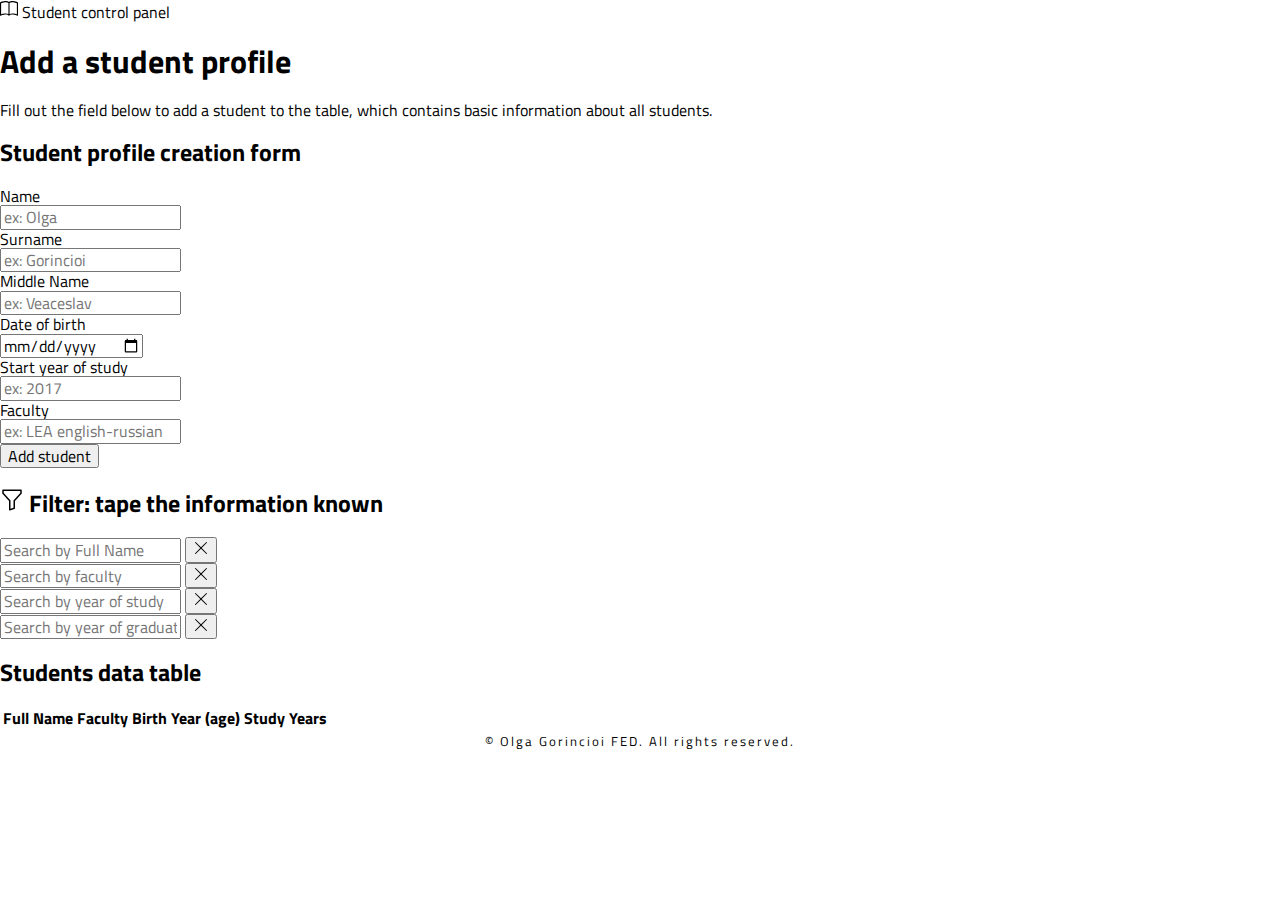
==== frontend/index.html @ 6b325104 "API server side added" ====
<!DOCTYPE html>
<html lang="en" data-bs-theme="dark">

<head>
  <meta charset="UTF-8">
  <meta http-equiv="X-UA-Compatible" content="IE=edge">
  <meta name="viewport" content="width=device-width, initial-scale=1.0">
  <title>Student control panel</title>
  <link rel="icon" href="favicon.png" type="image/svg">
  <link rel="stylesheet" href="css/normalize.css">
  <link href="https://cdn.jsdelivr.net/npm/bootstrap@5.3.2/dist/css/bootstrap.min.css" rel="stylesheet"
    integrity="sha384-T3c6CoIi6uLrA9TneNEoa7RxnatzjcDSCmG1MXxSR1GAsXEV/Dwwykc2MPK8M2HN" crossorigin="anonymous">
  <link rel="stylesheet" href="css/style.css">
</head>

<body class="page">
  <header class="header">
    <nav class="navbar bg-secondary-subtle navbar-expand-lg py-2">
      <div class="container">
        <a href="#" class="navbar-brand">
          <svg xmlns="http://www.w3.org/2000/svg" width="18" height="18" fill="currentColor" class="bi bi-book"
            viewBox="0 0 16 16">
            <path
              d="M1 2.828c.885-.37 2.154-.769 3.388-.893 1.33-.134 2.458.063 3.112.752v9.746c-.935-.53-2.12-.603-3.213-.493-1.18.12-2.37.461-3.287.811zm7.5-.141c.654-.689 1.782-.886 3.112-.752 1.234.124 2.503.523 3.388.893v9.923c-.918-.35-2.107-.692-3.287-.81-1.094-.111-2.278-.039-3.213.492zM8 1.783C7.015.936 5.587.81 4.287.94c-1.514.153-3.042.672-3.994 1.105A.5.5 0 0 0 0 2.5v11a.5.5 0 0 0 .707.455c.882-.4 2.303-.881 3.68-1.02 1.409-.142 2.59.087 3.223.877a.5.5 0 0 0 .78 0c.633-.79 1.814-1.019 3.222-.877 1.378.139 2.8.62 3.681 1.02A.5.5 0 0 0 16 13.5v-11a.5.5 0 0 0-.293-.455c-.952-.433-2.48-.952-3.994-1.105C10.413.809 8.985.936 8 1.783" />
          </svg>
          Student control panel
        </a>
      </div>
    </nav>
  </header>
  <main class="main">
    <section class="hero bg-body-tertiary py-5">
      <div class="container">
        <div class="row">
          <div class="col-lg-5 col-md-6 col-sm-8">
            <h1 class="heading fw-normal">Add a student profile</h1>
            <p class="lead fs-6">Fill out the field below to&nbsp;add a&nbsp;student to&nbsp;the table, which contains
              basic
              information about all students.</p>
          </div>
        </div>
      </div>
    </section>
    <section class="input-block py-5">
      <div class="container">
        <h2 class="visually-hidden">
          Student profile creation form
        </h2>
        <form action="#" class="student-form">
          <div class="row mb-4">
            <label for="name" class="form-label col-form-label col-lg-2 col-md-2 col-sm-2">
              Name
            </label>
            <div class="col-lg-6 col-md-10 col-sm-10">
              <input required type="text" class="form-control capitalize-input" id="name" name="name"
                placeholder="ex: Olga">
            </div>
          </div>
          <div class="row mb-4">
            <label for="surname" class="form-label col-form-label col-lg-2 col-md-2 col-sm-2">
              Surname
            </label>
            <div class="col-lg-6 col-md-10 col-sm-10">
              <input required type="text" class="form-control capitalize-input" id="surname" name="surname"
                placeholder="ex: Gorincioi">
            </div>
          </div>
          <div class="row mb-4">
            <label for="middleName" class="form-label col-form-label col-lg-2 col-md-2 col-sm-2">
              Middle Name
            </label>
            <div class="col-lg-6 col-md-10 col-sm-10">
              <input required type="text" class="form-control capitalize-input" id="middleName" name="middleName"
                placeholder="ex: Veaceslav">
            </div>
          </div>
          <div class="row mb-4">
            <label for="dateOfBirth" class="form-label col-form-label col-lg-2 col-md-2 col-sm-2">
              Date of birth
            </label>
            <div class="col-lg-6 col-md-10 col-sm-10">
              <input required type="date" class="form-control" id="dateOfBirth" name="dateOfBirth">
            </div>
          </div>
          <div class="row mb-4">
            <label for="studyYearStart" class="form-label col-form-label col-lg-2 col-md-2 col-sm-2">
              Start year of study
            </label>
            <div class="col-lg-6 col-md-10 col-sm-10">
              <input required type="number" class="form-control" id="studyYearStart" name="studyYearStart"
                placeholder="ex: 2017">
            </div>
          </div>
          <div class="row mb-4">
            <label for="faculty" class="form-label col-form-label col-lg-2 col-md-2 col-sm-2">
              Faculty
            </label>
            <div class="col-lg-6 col-md-10 col-sm-10">
              <input required type="text" class="form-control capitalize-input" id="faculty" name="faculty"
                placeholder="ex: LEA english-russian">
            </div>
          </div>
          <button type="submit" class="btn btn-create btn-light" id="btn">Add student</button>
        </form>
      </div>
    </section>
    <section class="input-search py-5 border-top border-light-subtle">
      <div class="container mb-3">
        <form action="#" class="filter-form">
          <div class="row mb-3">
            <h2>
              <svg xmlns="http://www.w3.org/2000/svg" width="24" height="24" fill="currentColor" class="bi bi-funnel"
                viewBox="0 0 16 16">
                <path
                  d="M1.5 1.5A.5.5 0 0 1 2 1h12a.5.5 0 0 1 .5.5v2a.5.5 0 0 1-.128.334L10 8.692V13.5a.5.5 0 0 1-.342.474l-3 1A.5.5 0 0 1 6 14.5V8.692L1.628 3.834A.5.5 0 0 1 1.5 3.5zm1 .5v1.308l4.372 4.858A.5.5 0 0 1 7 8.5v5.306l2-.666V8.5a.5.5 0 0 1 .128-.334L13.5 3.308V2z" />
              </svg>
              Filter: tape the information known
            </h2>
          </div>
          <div class="row mb-3">
            <div class="input-group col">
              <input type="text" class="form-control filter-input" placeholder="Search by Full Name"
                aria-label="Student's full name" id="filterFullName">
              <button class="btn btn-outline-secondary" type="button" id="clearFullName">
                <svg xmlns="http://www.w3.org/2000/svg" width="16" height="16" fill="currentColor" class="bi bi-x-lg"
                  viewBox="0 0 16 16">
                  <path
                    d="M2.146 2.854a.5.5 0 1 1 .708-.708L8 7.293l5.146-5.147a.5.5 0 0 1 .708.708L8.707 8l5.147 5.146a.5.5 0 0 1-.708.708L8 8.707l-5.146 5.147a.5.5 0 0 1-.708-.708L7.293 8z" />
                </svg>
              </button>
            </div>
            <div class="input-group col">
              <input type="text" class="form-control filter-input" placeholder="Search by faculty"
                aria-label="Student's faculty" id="filterFaculty">
              <button class="btn btn-outline-secondary" type="button" id="clearFaculty">
                <svg xmlns="http://www.w3.org/2000/svg" width="16" height="16" fill="currentColor" class="bi bi-x-lg"
                  viewBox="0 0 16 16">
                  <path
                    d="M2.146 2.854a.5.5 0 1 1 .708-.708L8 7.293l5.146-5.147a.5.5 0 0 1 .708.708L8.707 8l5.147 5.146a.5.5 0 0 1-.708.708L8 8.707l-5.146 5.147a.5.5 0 0 1-.708-.708L7.293 8z" />
                </svg>
              </button>
            </div>
          </div>
          <div class="row">
            <div class="input-group col">
              <input type="text" class="form-control filter-input" placeholder="Search by year of study"
                aria-label="Student's year of study" id="filterYearStart">
              <button class="btn btn-outline-secondary" type="button" id="clearYearStart">
                <svg xmlns="http://www.w3.org/2000/svg" width="16" height="16" fill="currentColor" class="bi bi-x-lg"
                  viewBox="0 0 16 16">
                  <path
                    d="M2.146 2.854a.5.5 0 1 1 .708-.708L8 7.293l5.146-5.147a.5.5 0 0 1 .708.708L8.707 8l5.147 5.146a.5.5 0 0 1-.708.708L8 8.707l-5.146 5.147a.5.5 0 0 1-.708-.708L7.293 8z" />
                </svg>
              </button>
            </div>
            <div class="input-group col">
              <input type="text" class="form-control filter-input" placeholder="Search by year of graduation"
                aria-label="Student's year of graduation" id="filterYearEnd">
              <button class="btn btn-outline-secondary" type="button" id="clearYearEnd">
                <svg xmlns="http://www.w3.org/2000/svg" width="16" height="16" fill="currentColor" class="bi bi-x-lg"
                  viewBox="0 0 16 16">
                  <path
                    d="M2.146 2.854a.5.5 0 1 1 .708-.708L8 7.293l5.146-5.147a.5.5 0 0 1 .708.708L8.707 8l5.147 5.146a.5.5 0 0 1-.708.708L8 8.707l-5.146 5.147a.5.5 0 0 1-.708-.708L7.293 8z" />
                </svg>
              </button>
            </div>
          </div>
        </form>
      </div>
    </section>
    <section class="table-block mb-5">
      <div class="container">
        <h2 class="visually-hidden">
          Students data table
        </h2>
        <table class="table table-bordered table-striped">
          <thead class="table-light">
            <tr>
              <th scope="col" class="sort-column" id="thFullName">Full Name</th>
              <th scope="col" class="sort-column" id="thFaculty">Faculty</th>
              <th scope="col" class="sort-column" id="thDateOfBirth">Birth Year (age)</th>
              <th scope="col" class="sort-column" id="thYearStudy">Study Years</th>
              <th></th>
            </tr>
          </thead>
          <tbody id="addTableStudent"></tbody>
        </table>
      </div>
    </section>
  </main>
  <footer class="footer py-2 bg-secondary-subtle">
    <span>© Olga Gorincioi FED. All rights reserved.</span>
  </footer>

  <script defer type="module" src="main.js"></script>
</body>

</html>
---- frontend/css/style.css ----
@import url('https://fonts.googleapis.com/css2?family=Titillium+Web:wght@300;400&display=swap');

html {
  -webkit-box-sizing: border-box;
  box-sizing: border-box;
}

*,
*::before,
*::after {
  -webkit-box-sizing: inherit;
  box-sizing: inherit;
}

img {
  max-width: 100%;
}

a {
  text-decoration: none;
  color: inherit;
}

body {
  min-width: 320px;
}

.page {
  color: D3D4D5;
  font-family: 'Titillium Web', sans-serif;
}

.sort-column {
  cursor: pointer;
  transition: all .3s ease-in-out;
}

.sort-column:hover {
  background-color: #d3d4d5;
  color: #161719;
}

.footer {
  text-align: center;
  font-size: 13px;
  line-height: normal;
  letter-spacing: 2px;
}

.sort-column:active {
  background-color: #959595;
}
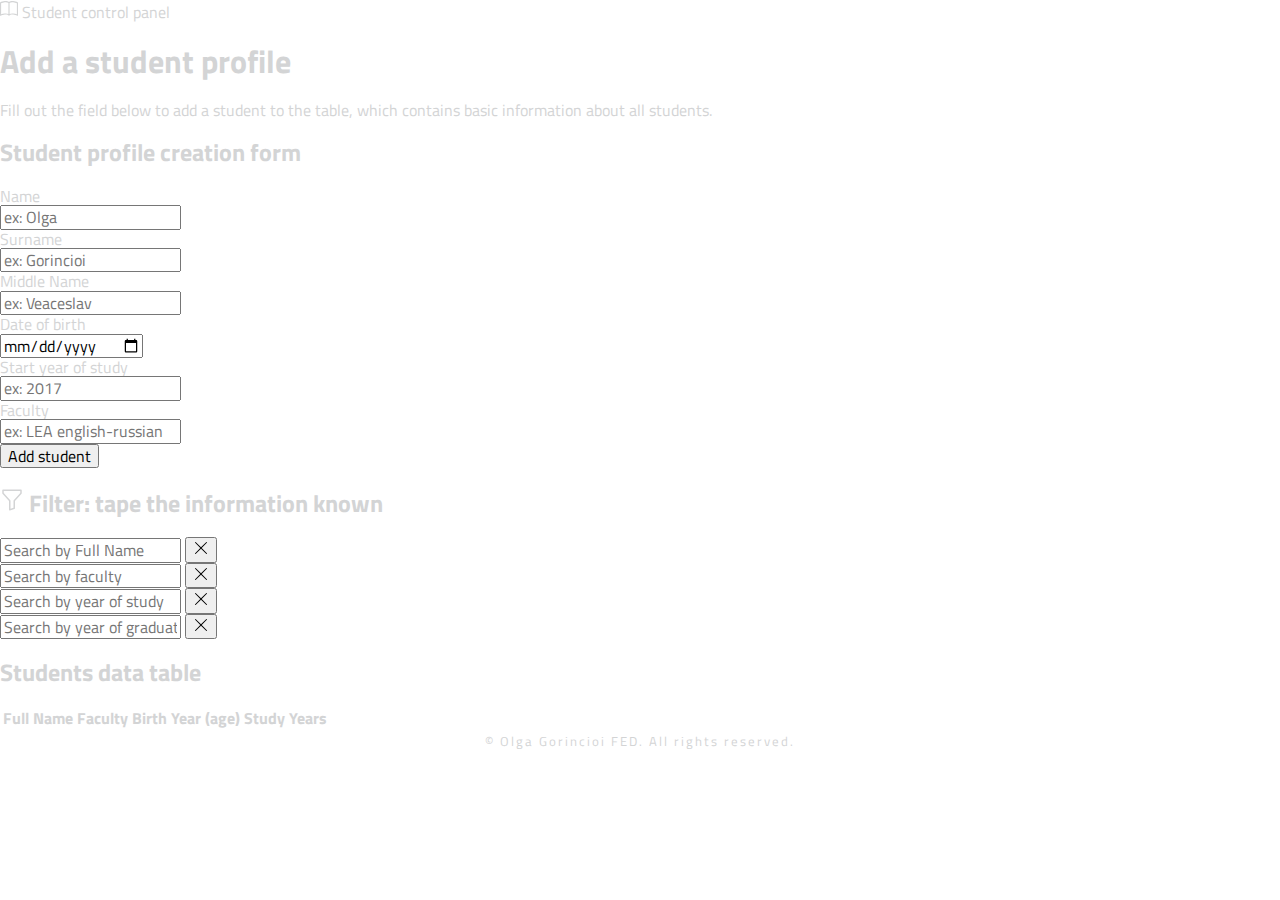
==== commit bfc34add: "formated + autoprefixer applied" ====
--- a/frontend/index.html
+++ b/frontend/index.html
@@ -188,11 +188,12 @@
       </div>
     </section>
   </main>
+  
   <footer class="footer py-2 bg-secondary-subtle">
     <span>© Olga Gorincioi FED. All rights reserved.</span>
   </footer>
 
-  <script defer type="module" src="main.js"></script>
+  <script type="module" src="main.js"></script>
 </body>
 
 </html>
--- a/frontend/css/style.css
+++ b/frontend/css/style.css
@@ -1,3 +1,10 @@
+/*
+* Prefixed by https://autoprefixer.github.io
+* PostCSS: v8.4.14,
+* Autoprefixer: v10.4.7
+* Browsers: last 4 version
+*/
+
 @import url('https://fonts.googleapis.com/css2?family=Titillium+Web:wght@300;400&display=swap');
 
 html {
@@ -26,12 +33,14 @@
 }
 
 .page {
-  color: D3D4D5;
+  color: #d3d4d5;
   font-family: 'Titillium Web', sans-serif;
 }
 
 .sort-column {
   cursor: pointer;
+  -webkit-transition: all .3s ease-in-out;
+  -o-transition: all .3s ease-in-out;
   transition: all .3s ease-in-out;
 }
 
